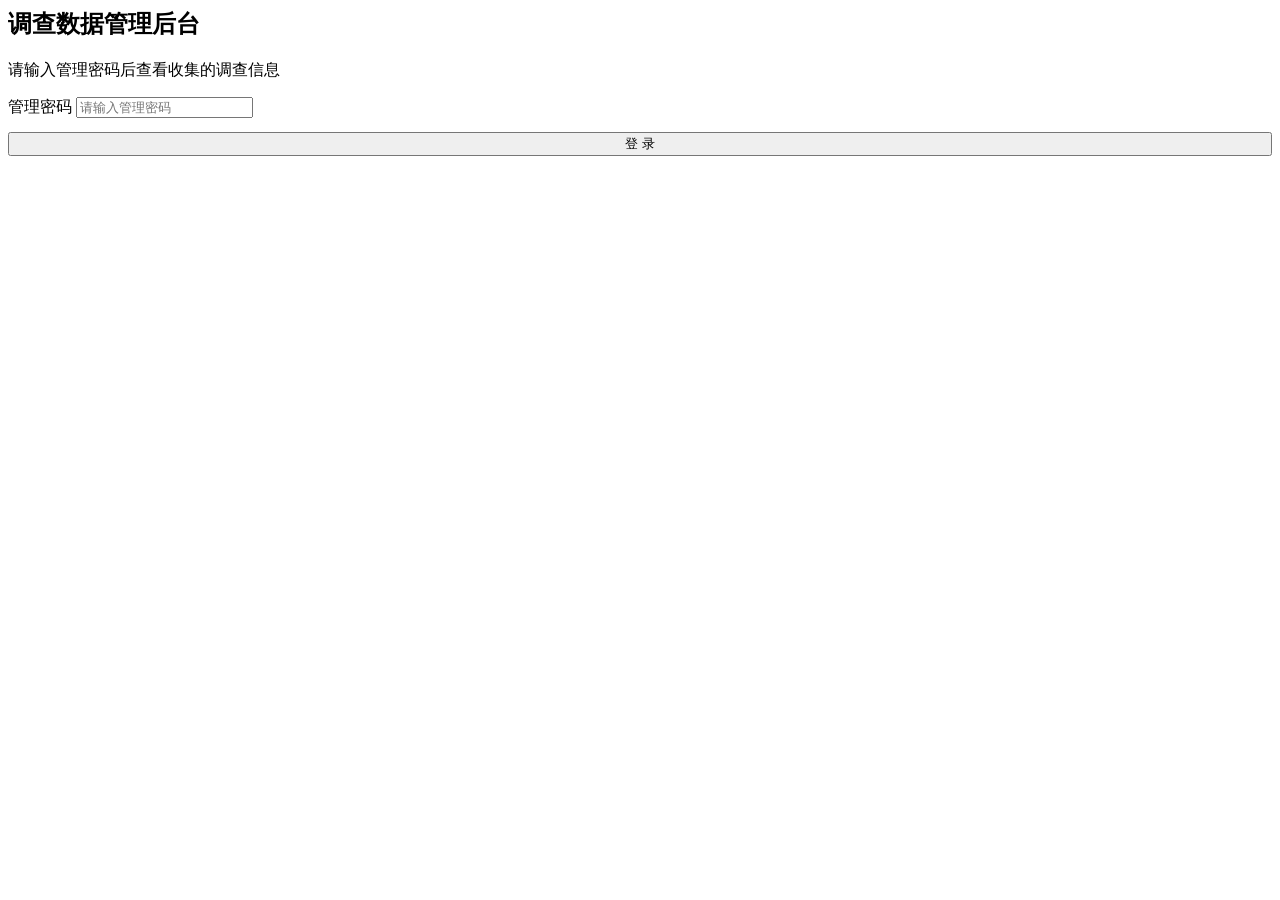
==== hip-survey/admin.html @ 3ce36d76 "Add files via upload" ====
<!doctype html>
<html lang="zh-CN">
<head>
<meta charset="utf-8">
<meta name="viewport" content="width=device-width,initial-scale=1">
<title>调查数据管理后台</title>
<link rel="stylesheet" href="/admin.css">
</head>
<body>

<div id="loginView" class="login-wrap">
  <div class="card login-card">
    <h2 style="margin-top:0;color:var(--brown-dark)">调查数据管理后台</h2>
    <p class="muted">请输入管理密码后查看收集的调查信息</p>
    <form id="loginForm">
      <div class="field" style="margin-bottom:14px">
        <label>管理密码</label>
        <input type="password" id="password" required autocomplete="current-password" placeholder="请输入管理密码">
      </div>
      <button class="btn" type="submit" style="width:100%">登 录</button>
    </form>
    <p id="loginErr" style="display:block;color:var(--danger);font-size:13px;margin-bottom:0"></p>
  </div>
</div>

<div id="appView" hidden>
  <div class="topbar">
    <h1>股骨头坏死调查表 · 数据管理</h1>
    <div class="right"><span id="totalLabel"></span><button class="btn ghost small" id="logoutBtn">退出</button></div>
  </div>

  <div class="wrap">
    <div class="card">
      <h3 style="margin-top:0">数据概览</h3>
      <div class="stats" id="stats"></div>
    </div>

    <div class="card">
      <div class="filters">
        <div class="field"><label>关键词（编号 / 姓名 / 电话 / IP）</label><input id="keyword" placeholder="编号、姓名、手机号或 IP"></div>
        <div class="field"><label>开始日期</label><input type="date" id="start"></div>
        <div class="field"><label>结束日期</label><input type="date" id="end"></div>
        <button class="btn" id="queryBtn">查询</button>
        <button class="btn ghost" id="resetBtn">重置</button>
        <button class="btn ghost" id="exportBtn">导出 CSV</button>
        <button class="btn ghost" id="refreshBtn">刷新统计</button>
      </div>

      <div class="table-scroll" style="margin-top:16px">
        <table class="list">
          <thead><tr>
            <th>问卷编号</th><th>提交时间</th><th>姓名</th><th>电话</th><th>疼痛</th><th>弯曲</th><th>外展</th>
            <th>步数</th><th>伴随情况</th><th>步行能力</th><th>日常动作</th><th>IP</th><th>操作</th>
          </tr></thead>
          <tbody id="rows"></tbody>
        </table>
      </div>

      <div class="pager">
        <button class="btn ghost small" id="prevBtn">上一页</button>
        <span id="pageInfo"></span>
        <button class="btn ghost small" id="nextBtn">下一页</button>
      </div>
    </div>
  </div>
</div>

<div class="modal" id="detailModal" hidden>
  <div class="box">
    <h3 style="margin-top:0">提交详情 <span id="detailId" class="muted"></span></h3>
    <div class="detail-grid" id="detailBody"></div>
    <div style="text-align:right;margin-top:16px"><button class="btn ghost" id="closeModal">关闭</button></div>
  </div>
</div>

<script>window.API_BASE = 'https://hip-surey-proxy-ntfhkbccoh.cn-hangzhou.fcapp.run';</script>
<script src="/config.js"></script>
<script src="/admin.js"></script>
</body>
</html>
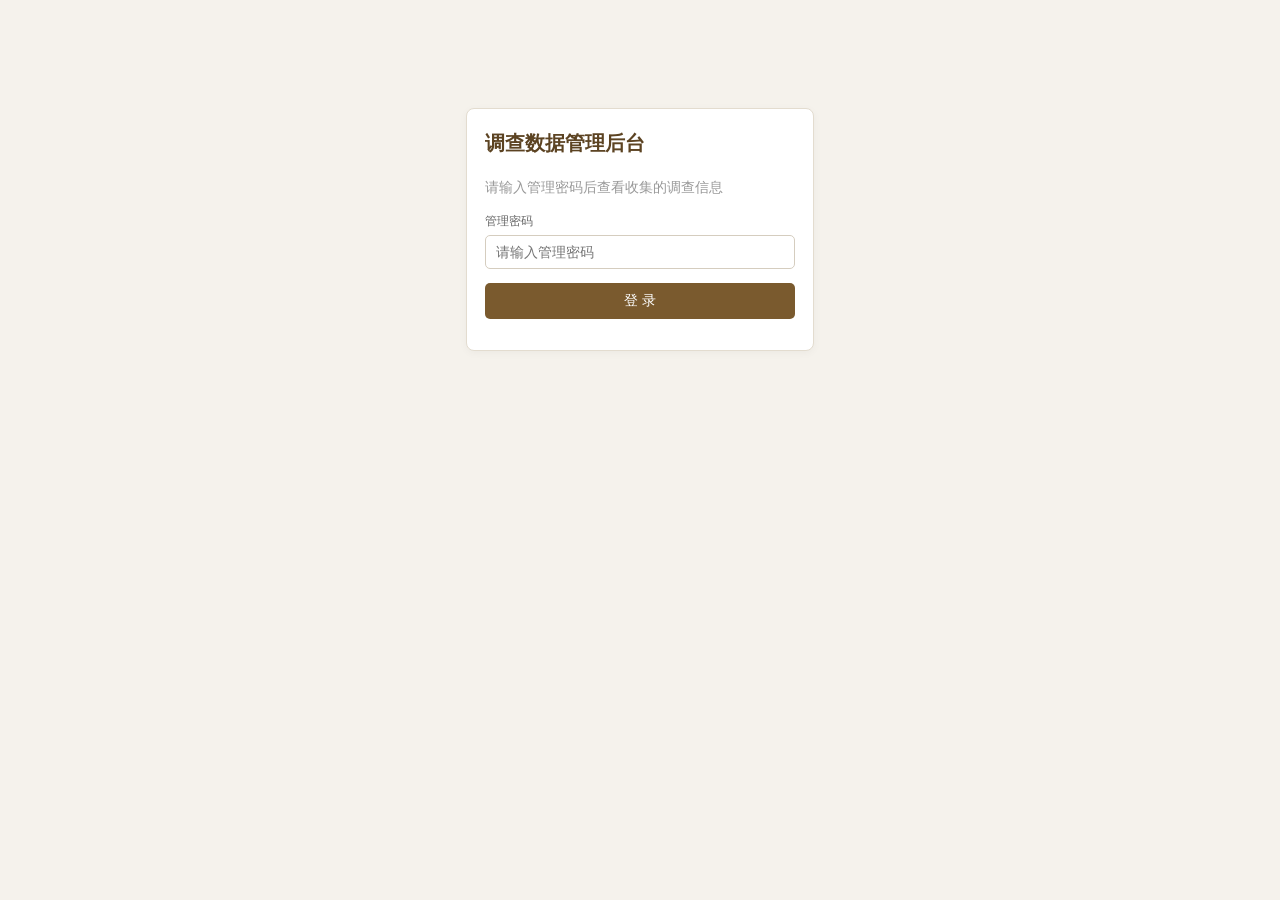
==== commit 837d1eaa: "Add files via upload" ====
--- a/hip-survey/admin.html
+++ b/hip-survey/admin.html
@@ -4,7 +4,7 @@
 <meta charset="utf-8">
 <meta name="viewport" content="width=device-width,initial-scale=1">
 <title>调查数据管理后台</title>
-<link rel="stylesheet" href="/admin.css">
+<link rel="stylesheet" href="admin.css">
 </head>
 <body>
 
@@ -74,7 +74,7 @@
 </div>
 
 <script>window.API_BASE = 'https://hip-surey-proxy-ntfhkbccoh.cn-hangzhou.fcapp.run';</script>
-<script src="/config.js"></script>
-<script src="/admin.js"></script>
+<script src="config.js"></script>
+<script src="admin.js"></script>
 </body>
 </html>
--- a/hip-survey/admin.css
+++ b/hip-survey/admin.css
@@ -0,0 +1,94 @@
+:root{
+  --brown:#7a5a2e;
+  --brown-dark:#5c4322;
+  --gold:#b08d55;
+  --gold-light:#d8bd8a;
+  --danger:#b34a3a;
+}
+*{box-sizing:border-box}
+body{
+  margin:0;font-family:"PingFang SC","Microsoft YaHei","Noto Sans SC",-apple-system,sans-serif;
+  background:#f5f2ec;color:#333;font-size:14px;line-height:1.6
+}
+.topbar{
+  background:var(--brown-dark);color:#fff;padding:14px 22px;
+  display:flex;align-items:center;justify-content:space-between;flex-wrap:wrap;gap:10px
+}
+.topbar h1{font-size:18px;margin:0}
+.topbar .right{display:flex;align-items:center;gap:14px;font-size:13px}
+.wrap{max-width:1240px;margin:0 auto;padding:20px}
+.card{
+  background:#fff;border:1px solid #e3dccf;border-radius:8px;padding:18px;margin-bottom:16px;
+  box-shadow:0 2px 8px rgba(0,0,0,.04)
+}
+.filters{display:flex;gap:10px;flex-wrap:wrap;align-items:flex-end}
+.field{display:flex;flex-direction:column;gap:4px;font-size:12px;color:#666}
+.field input,.field select{
+  padding:8px 10px;border:1px solid #d5cdbf;border-radius:5px;min-width:150px;font-size:14px
+}
+.btn{
+  padding:9px 16px;border:0;border-radius:5px;background:var(--brown);color:#fff;
+  cursor:pointer;font-size:14px;white-space:nowrap
+}
+.btn:hover{filter:brightness(1.08)}
+.btn.ghost{background:#fff;color:var(--brown);border:1px solid var(--gold)}
+.btn.small{padding:5px 10px;font-size:12px}
+.btn:disabled{opacity:.45;cursor:not-allowed}
+.table-scroll{overflow-x:auto}
+table.list{width:100%;border-collapse:collapse;font-size:13px;min-width:1000px}
+table.list th,table.list td{border-bottom:1px solid #eee;padding:9px 8px;text-align:left;vertical-align:top}
+table.list th{background:#faf7f1;color:#6b5638;white-space:nowrap}
+.stats{display:grid;grid-template-columns:repeat(auto-fit,minmax(250px,1fr));gap:12px}
+.stat-box{border:1px solid #eee6d8;border-radius:6px;padding:12px}
+.stat-box h3{margin:0 0 8px;font-size:14px;color:var(--brown-dark)}
+.bar-row{display:flex;align-items:center;gap:8px;font-size:12px;margin:5px 0}
+.bar-row .name{flex:0 0 52%;color:#555;overflow:hidden;text-overflow:ellipsis;white-space:nowrap}
+.bar-row .bar{flex:1;background:#f0e9dc;border-radius:3px;height:8px;overflow:hidden}
+.bar-row .bar i{display:block;height:100%;background:var(--gold)}
+.bar-row .num{flex:0 0 32px;text-align:right;color:#888}
+.pager{display:flex;justify-content:flex-end;gap:10px;align-items:center;margin-top:14px;font-size:13px}
+.login-wrap{max-width:380px;margin:12vh auto;padding:0 16px}
+.login-card h2{font-size:20px}
+.muted{color:#999}
+.modal{
+  position:fixed;inset:0;background:rgba(0,0,0,.45);display:flex;align-items:center;
+  justify-content:center;padding:20px;z-index:20
+}
+.modal[hidden]{display:none}
+.modal .box{
+  background:#fff;border-radius:8px;padding:22px;max-width:640px;width:100%;
+  max-height:85vh;overflow:auto
+}
+.detail-grid{display:grid;grid-template-columns:repeat(auto-fit,minmax(240px,1fr));gap:10px}
+.detail-row{padding:8px 10px;background:#faf7f1;border-radius:5px;font-size:13px}
+.detail-row b{color:var(--brown-dark)}
+
+/* ---------- 手机端适配 ---------- */
+@media (max-width:768px){
+  .topbar{padding:11px 13px;gap:8px}
+  .topbar h1{font-size:15px}
+  .topbar .right{font-size:12px;gap:8px}
+  .wrap{padding:12px}
+  .card{padding:12px;margin-bottom:12px}
+  .card h3{font-size:15px}
+  .filters{gap:8px}
+  .field,.field input,.field select{width:100%;min-width:0}
+  .filters .btn{flex:1;min-width:96px;padding:9px 8px}
+  .stats{grid-template-columns:1fr;gap:10px}
+  .stat-box{padding:10px}
+  .bar-row .name{flex-basis:48%}
+  .table-scroll{margin-top:12px;-webkit-overflow-scrolling:touch}
+  table.list{font-size:12px}
+  .pager{flex-wrap:wrap;justify-content:center;font-size:12px}
+  .login-wrap{margin:8vh auto;padding:0 12px}
+  .login-card{padding:16px}
+  .modal{padding:10px}
+  .modal .box{padding:14px;max-height:90vh}
+  .detail-grid{grid-template-columns:1fr;gap:8px}
+  .detail-row{font-size:12px}
+}
+
+@media (max-width:420px){
+  .topbar h1{font-size:13px}
+  .filters .btn{min-width:44%;flex:none}
+}
